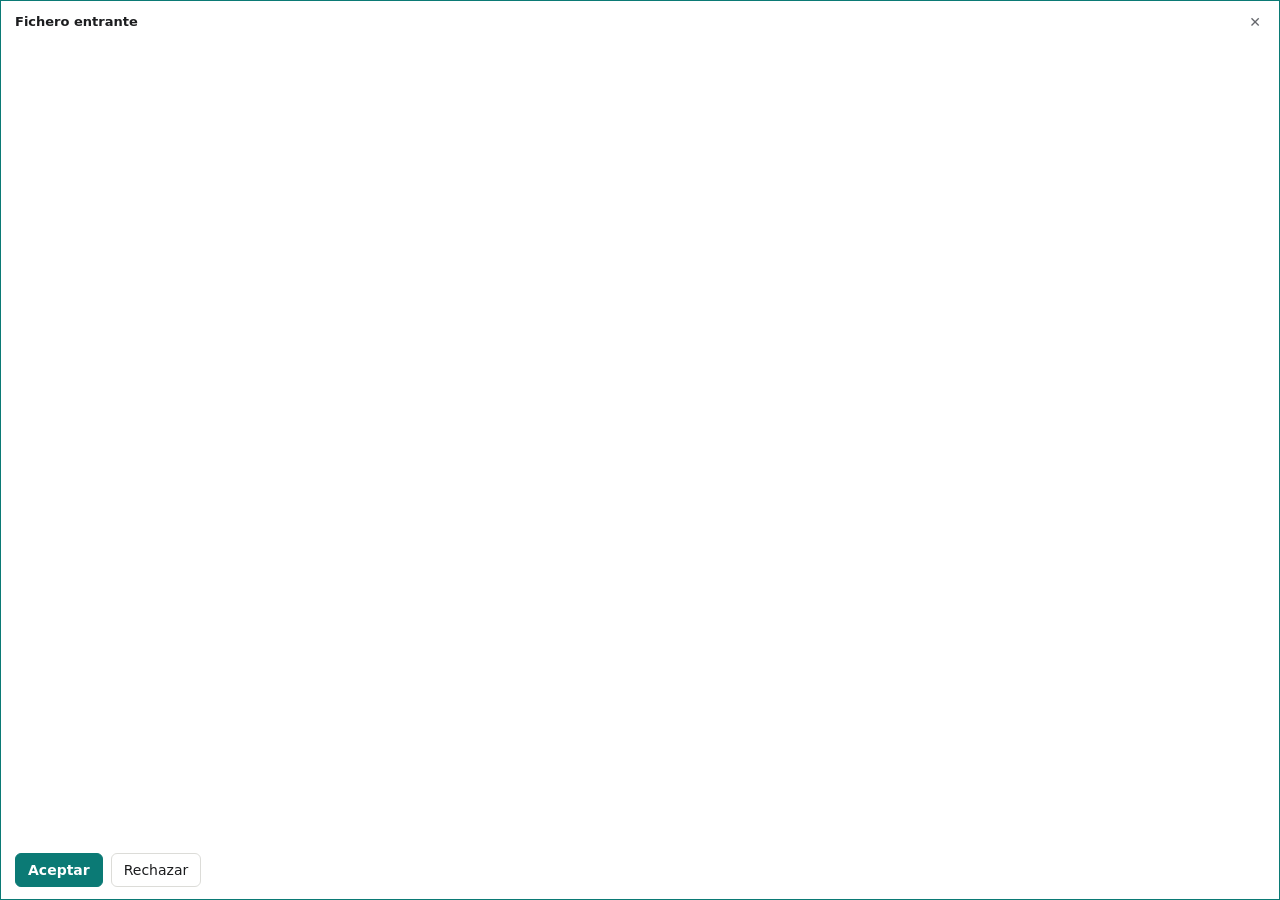
==== crates/app/ui/popup.html @ ac93574b "Transfer: cliente, servidor de control y relays Incluye el actualizador automático desde las release" ====
<!doctype html>
<html lang="es">
<head>
  <meta charset="utf-8">
  <title>Solicitud de fichero</title>
  <link rel="stylesheet" href="style.css">
</head>
<body>
  <main class="popup">
    <div class="popup-head">
      <strong id="title">Fichero entrante</strong>
      <button id="later" class="icon" title="Decidir más tarde" aria-label="Decidir más tarde">✕</button>
    </div>
    <div id="name" class="popup-name"></div>
    <div id="meta" class="muted small"></div>
    <div class="row">
      <button id="accept" class="primary">Aceptar</button>
      <button id="decline">Rechazar</button>
      <button id="open" class="link" hidden></button>
    </div>
  </main>
  <script src="popup.js"></script>
</body>
</html>
---- crates/app/ui/style.css ----
:root {
  color-scheme: light dark;
  --bg: #f6f6f4;
  --panel: #ffffff;
  --sidebar: #eeeeeb;
  --text: #1c1d1f;
  --muted: #65676c;
  --line: #dcdcd8;
  --accent: #0b7a75;
  --accent-text: #ffffff;
  --accent-soft: #dcefed;
  --danger: #b3261e;
  --warn-bg: #fdf1dc;
  --warn-text: #7a4b00;
  --ok: #1e8e5a;
}

@media (prefers-color-scheme: dark) {
  :root {
    --bg: #17181a;
    --panel: #202124;
    --sidebar: #1c1d1f;
    --text: #ececea;
    --muted: #9b9da3;
    --line: #333539;
    --accent: #3fb8b0;
    --accent-text: #08201f;
    --accent-soft: #1d3735;
    --danger: #f2877f;
    --warn-bg: #3a2c12;
    --warn-text: #f3cd86;
    --ok: #5ccb93;
  }
}

* { box-sizing: border-box; }
[hidden] { display: none !important; }

html, body { height: 100%; margin: 0; }
body {
  background: var(--bg);
  color: var(--text);
  font: 14px/1.45 "Segoe UI Variable Text", "Segoe UI", system-ui, sans-serif;
  overflow: hidden;
  user-select: none;
}

h1 { font-size: 26px; margin: 0; letter-spacing: -0.02em; }
h2 { font-size: 15px; margin: 0; }
h3 { font-size: 13px; margin: 0 0 4px; }
p { margin: 0; }
code { user-select: text; font: 13px Consolas, ui-monospace, monospace; }

.muted { color: var(--muted); }
.small { font-size: 12px; }
.error { color: var(--danger); font-size: 13px; user-select: text; }
.row { display: flex; gap: 8px; flex-wrap: wrap; }

button {
  background: var(--panel);
  color: var(--text);
  border: 1px solid var(--line);
  border-radius: 6px;
  padding: 6px 12px;
  font: inherit;
  cursor: pointer;
}
button:hover { border-color: var(--muted); }
button:disabled { opacity: .55; cursor: default; }
button.primary { background: var(--accent); border-color: var(--accent); color: var(--accent-text); font-weight: 600; }
button.danger { color: var(--danger); }
button.link { background: none; border: 0; padding: 0; color: var(--muted); font-size: 12px; }
button.link:hover { color: var(--text); text-decoration: underline; }
button.icon { background: none; border: 0; padding: 6px; color: var(--muted); line-height: 0; }
button.icon:hover { color: var(--text); }

input:not([type="checkbox"]) {
  width: 100%;
  background: var(--panel);
  color: var(--text);
  border: 1px solid var(--line);
  border-radius: 6px;
  padding: 7px 10px;
  font: inherit;
}
:focus-visible { outline: 2px solid var(--accent); outline-offset: 1px; }

/* Sign-in */
.auth { height: 100%; display: grid; place-items: center; overflow: auto; padding: 16px; }
.auth-card { width: 340px; display: flex; flex-direction: column; gap: 12px; }
.auth-card label, #password-form { display: flex; flex-direction: column; gap: 4px; font-size: 13px; }
#password-form { gap: 8px; align-items: flex-start; width: 100%; }
.auth-card button.primary { padding: 8px; margin-top: 4px; }
.segmented { display: grid; grid-template-columns: 1fr 1fr; background: var(--sidebar); border-radius: 8px; padding: 3px; }
.segmented button { border: 0; background: none; color: var(--muted); }
.segmented button[aria-selected="true"] { background: var(--panel); color: var(--text); font-weight: 600; }
details summary { cursor: pointer; color: var(--muted); font-size: 13px; }
details label { margin-top: 8px; }

/* Layout */
.shell { height: 100%; display: grid; grid-template-columns: 270px 1fr; }
.sidebar { background: var(--sidebar); border-right: 1px solid var(--line); display: flex; flex-direction: column; min-height: 0; }
.content { display: flex; flex-direction: column; min-height: 0; padding: 18px 22px 0; gap: 14px; }

.me { display: flex; align-items: center; gap: 10px; padding: 14px 10px 10px 16px; }
.me-text { display: flex; flex-direction: column; flex: 1; min-width: 0; line-height: 1.25; }
.me-text strong { overflow: hidden; text-overflow: ellipsis; white-space: nowrap; }
.dot { width: 9px; height: 9px; border-radius: 50%; background: var(--line); flex: none; }
.dot.on { background: var(--ok); }
.dot.wait { background: #d99a1c; }

.add-friend { display: flex; gap: 6px; padding: 0 12px 10px; }
.add-friend button { padding: 0 11px; font-size: 16px; }
#friend-error { padding: 0 14px 8px; }

.friends { flex: 1; overflow-y: auto; padding: 0 8px 12px; }
.friend-group { font-size: 11px; font-weight: 600; color: var(--muted); padding: 10px 8px 4px; }
.friend {
  width: 100%; display: flex; align-items: center; gap: 10px;
  background: none; border: 0; text-align: left; padding: 7px 8px; border-radius: 6px;
}
.friend:hover { background: var(--line); }
.friend[aria-current="true"] { background: var(--accent-soft); }
.friend-name { flex: 1; overflow: hidden; text-overflow: ellipsis; white-space: nowrap; }
.request { padding: 7px 8px; display: flex; flex-direction: column; gap: 6px; }
.request button { padding: 3px 10px; font-size: 12px; }
.badge { font-size: 11px; color: var(--warn-text); background: var(--warn-bg); border-radius: 4px; padding: 0 5px; }

/* Peer and sending */
.update-banner {
  display: flex; align-items: center; gap: 12px; padding: 8px 8px 8px 14px;
  border-radius: 8px; background: var(--accent-soft); font-size: 13px;
}
.update-banner[hidden] { display: none; }
.update-banner span { flex: 1; }

.peer-header { display: flex; align-items: center; gap: 12px; min-height: 38px; }
.peer-title { flex: 1; min-width: 0; }
.peer-title h2 { font-size: 18px; }
.peer-title code { color: var(--muted); font-size: 12px; }
.key-warning {
  background: var(--warn-bg); color: var(--warn-text); border-radius: 8px;
  padding: 10px 12px; display: flex; gap: 12px; align-items: center;
}
.key-warning p { flex: 1; }

.dropzone {
  border: 1.5px dashed var(--line); border-radius: 10px; padding: 22px;
  display: flex; flex-direction: column; align-items: center; gap: 12px; text-align: center;
}

.section-title { display: flex; justify-content: space-between; align-items: baseline; }
.transfers { flex: 1; overflow-y: auto; display: flex; flex-direction: column; gap: 8px; padding-bottom: 18px; }
.empty { color: var(--muted); padding: 14px 0; }

.transfer { background: var(--panel); border: 1px solid var(--line); border-radius: 8px; padding: 10px 12px; display: grid; grid-template-columns: 1fr auto; gap: 6px 12px; align-items: center; }
.transfer.incoming { border-color: var(--accent); }
.transfer-name { font-weight: 600; overflow: hidden; text-overflow: ellipsis; white-space: nowrap; }
.transfer-meta { grid-column: 1; color: var(--muted); font-size: 12px; overflow-wrap: anywhere; user-select: text; }
.transfer-actions { grid-column: 2; grid-row: 1 / 3; display: flex; gap: 6px; }
.progress { grid-column: 1 / -1; height: 5px; background: var(--line); border-radius: 3px; overflow: hidden; }
.progress > div { height: 100%; background: var(--accent); transition: width .15s linear; }
.transfer.failed .transfer-meta { color: var(--danger); }

.drop-overlay {
  position: fixed; inset: 10px; border: 2px dashed var(--accent); border-radius: 12px;
  background: color-mix(in srgb, var(--accent-soft) 88%, transparent);
  display: grid; place-items: center; font-size: 18px; font-weight: 600; pointer-events: none;
}

dialog { background: var(--panel); color: var(--text); border: 1px solid var(--line); border-radius: 10px; width: min(440px, calc(100vw - 32px)); padding: 16px 20px 20px; }
dialog::backdrop { background: rgb(0 0 0 / .35); }
.dialog-head { display: flex; justify-content: space-between; align-items: center; }
dialog section { padding: 12px 0 0; display: flex; flex-direction: column; gap: 6px; align-items: flex-start; }
.check { display: flex; gap: 8px; align-items: center; }
.path { overflow-wrap: anywhere; user-select: text; font-size: 13px; }

/* Incoming file popup */
.popup { height: 100vh; padding: 12px 14px; display: flex; flex-direction: column; gap: 4px; background: var(--panel); border: 1px solid var(--accent); }
.popup-head { display: flex; justify-content: space-between; align-items: center; }
.popup-head strong { font-size: 13px; }
.popup-head button.icon { padding: 2px 4px; line-height: 1; }
.popup-name { font-weight: 600; overflow: hidden; text-overflow: ellipsis; white-space: nowrap; }
.popup .row { margin-top: auto; align-items: center; }
.popup .row .link { margin-left: auto; }

/* Send picker, opened from the Explorer context menu */
.picker { height: 100vh; padding: 16px; display: flex; flex-direction: column; gap: 10px; }
.picker h2 { overflow: hidden; text-overflow: ellipsis; white-space: nowrap; }
.picker-list { flex: 1; overflow-y: auto; min-height: 0; }
.picker .friend:disabled { opacity: .55; cursor: default; background: none; }
.picker footer { justify-content: flex-end; }
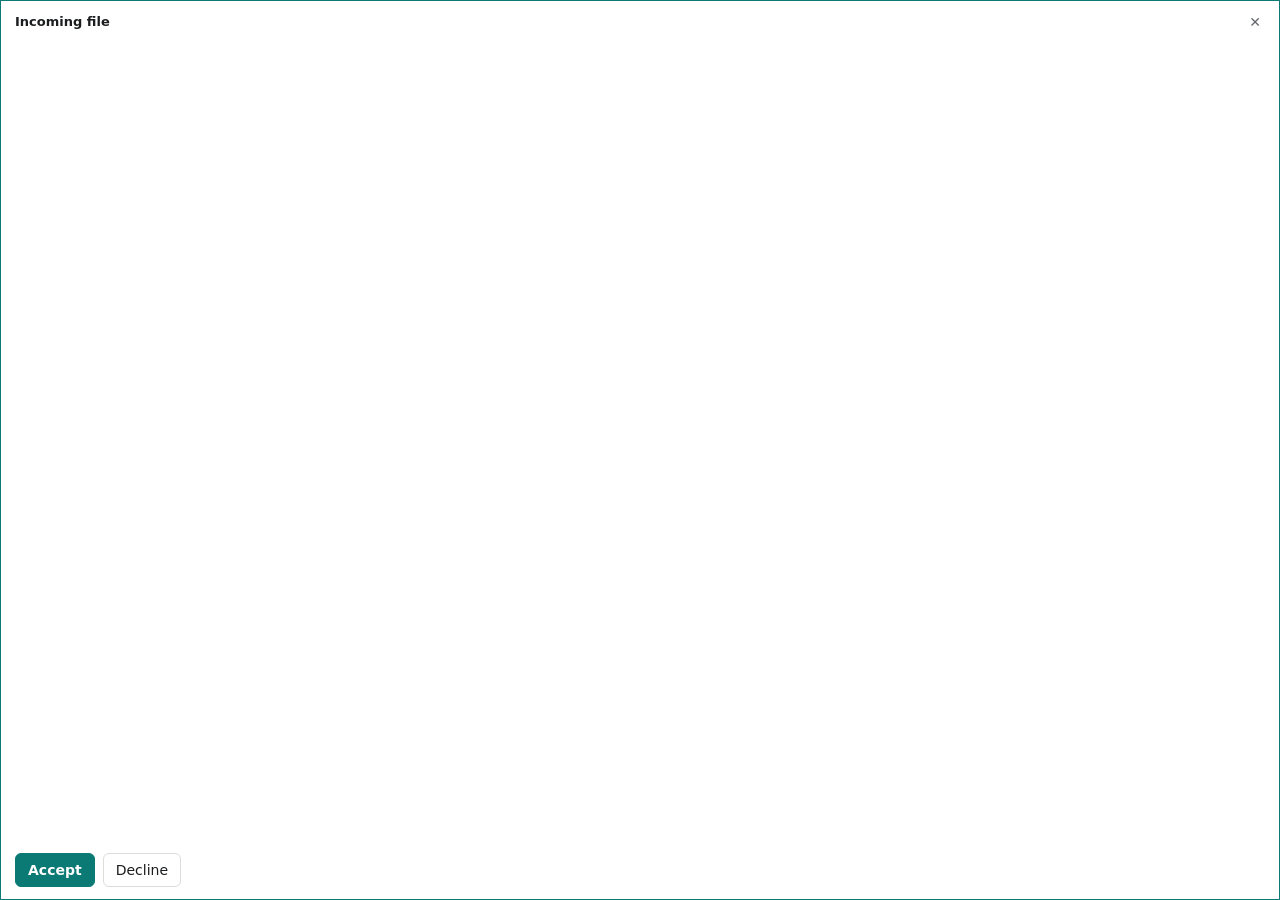
==== commit e375ef7e: "Translate the whole project to English UI, tray, notifications, client and server errors, installer," ====
--- a/crates/app/ui/popup.html
+++ b/crates/app/ui/popup.html
@@ -1,21 +1,21 @@
 <!doctype html>
-<html lang="es">
+<html lang="en">
 <head>
   <meta charset="utf-8">
-  <title>Solicitud de fichero</title>
+  <title>File request</title>
   <link rel="stylesheet" href="style.css">
 </head>
 <body>
   <main class="popup">
     <div class="popup-head">
-      <strong id="title">Fichero entrante</strong>
-      <button id="later" class="icon" title="Decidir más tarde" aria-label="Decidir más tarde">✕</button>
+      <strong id="title">Incoming file</strong>
+      <button id="later" class="icon" title="Decide later" aria-label="Decide later">✕</button>
     </div>
     <div id="name" class="popup-name"></div>
     <div id="meta" class="muted small"></div>
     <div class="row">
-      <button id="accept" class="primary">Aceptar</button>
-      <button id="decline">Rechazar</button>
+      <button id="accept" class="primary">Accept</button>
+      <button id="decline">Decline</button>
       <button id="open" class="link" hidden></button>
     </div>
   </main>
